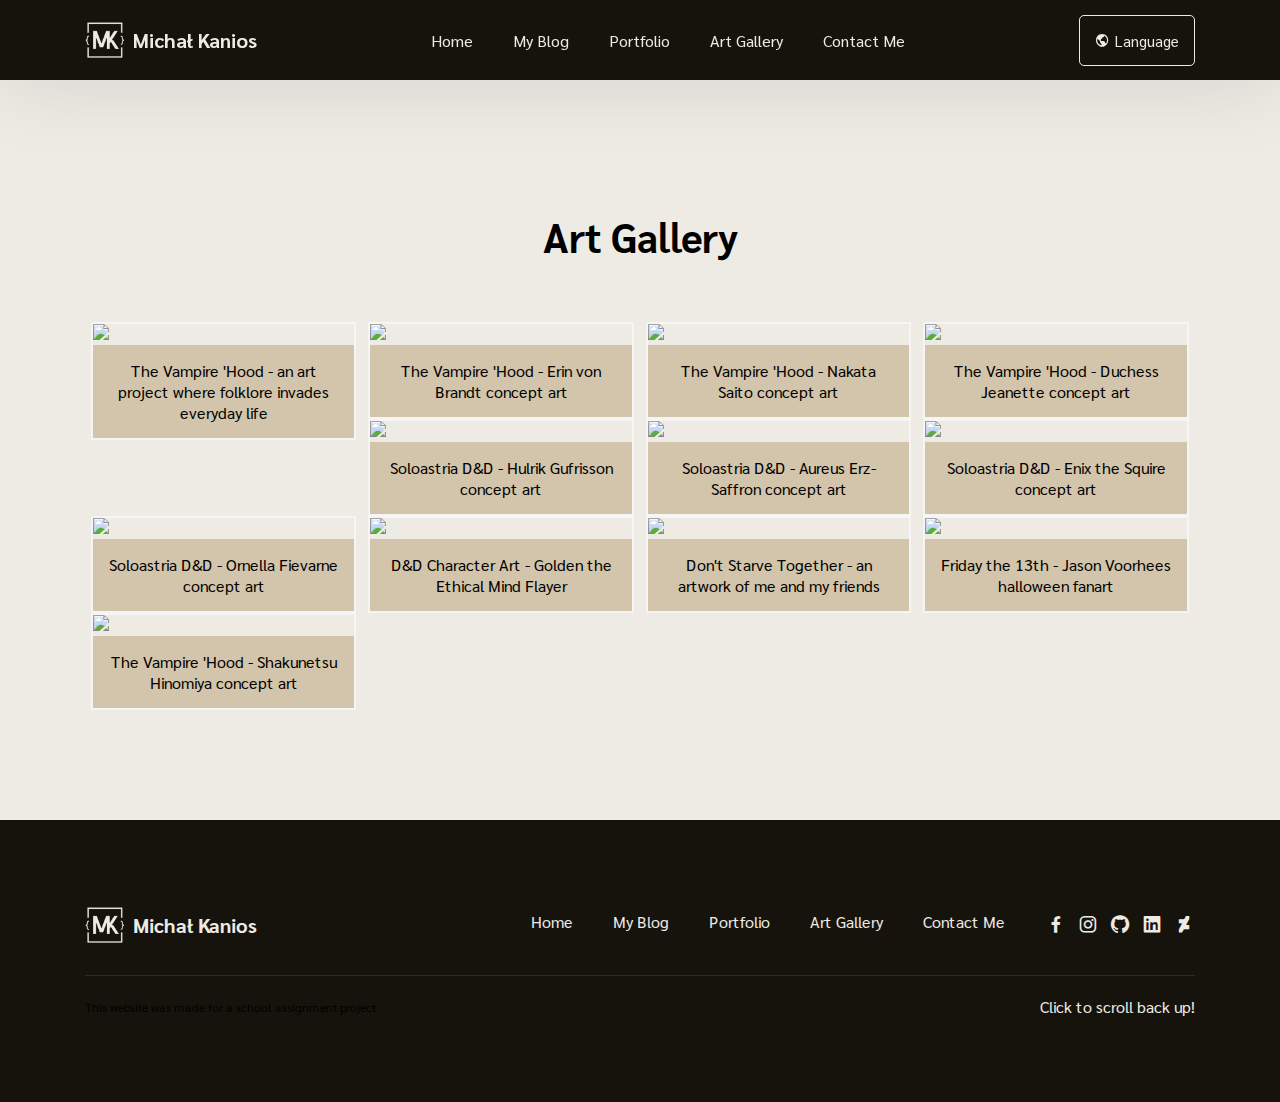
==== artGallery.html @ a231302d "Art Gallery" ====
<!DOCTYPE html>
<html lang="en">
<head>
    <meta charset="UTF-8">
    <meta name="viewport" content="width=device-width, initial-scale=1.0">
    <title>Michał Kanios</title>
    <link rel="stylesheet" href="portfolio.css">
    <link href='https://unpkg.com/boxicons@2.1.4/css/boxicons.min.css' rel='stylesheet'>
    <link rel="apple-touch-icon" sizes="180x180" href="icons/apple-touch-icon.png">
    <link rel="icon" type="image/png" sizes="32x32" href="icons/favicon-32x32.png">
    <link rel="icon" type="image/png" sizes="16x16" href="icons/favicon-16x16.png">
    <link rel="manifest" href="icons/site.webmanifest">
</head>
<body>
    
    <nav>
        <div class="logo">
            <img src="mkanios-logo-white.png">
            <a href="https://github.com/Michal-J-Kanios"
            target="_blank">Michał Kanios</a>
        </div>
        <ul>
            <li><a href="https://michalkanios.com">Home</a></li>
            <li><a href="#blog">My Blog</a></li>
            <li><a href="portfolio.html">Portfolio</a></li>
            <li><a href="#artGallery">Art Gallery</a></li>
            <li><a href="#contact">Contact Me</a></li>
        </ul>
        
        <div class="dropdown">
            <button class="dropbtn"><i class='bx bx-world'></i>Language</button>
            <div class="dropdown-content">
              <a href="#">English</a>
              <a href="#">Polski</a>
            </div>
          </div>

        <button id="menuButton" onclick="openMenu()">
            <i class='bx bx-menu'></i>
        </button>
    </nav>

    <div class="portfolio">
        <div class="header">
            <div class="info">
                <h3>Art Gallery</h3>
            </div>
        </div>

        <style>
            div.gallery {
              border: 2px solid whitesmoke;
            }
            
            div.gallery:hover {
              border: 2px solid #B59251;
              scale: 105%;
              transition: all 0.3s ease;
            }
            
            div.gallery img {
              width: 100%;
              height: auto;
            }
            
            div.desc {
              padding: 15px;
              text-align: center;
              background-color: #D3C5AB;
            }
            
            * {
              box-sizing: border-box;
            }
            
            .responsive {
              padding: 0 6px;
              float: left;
              width: 24.99999%;
            }
            
            @media only screen and (max-width: 700px) {
              .responsive {
                width: 49.99999%;
                margin: 6px 0;
              }
            }
            
            @media only screen and (max-width: 500px) {
              .responsive {
                width: 100%;
              }
            }
            
            .clearfix:after {
              content: "";
              display: table;
              clear: both;
            }
        </style>

    <div class="responsive">
        <div class="gallery">
            <a target="_blank" href="https://images-wixmp-ed30a86b8c4ca887773594c2.wixmp.com/f/37bd4255-cf63-438b-8325-e1ce209e7562/dgmbmkp-6635abd6-0f4c-4fcd-8ddb-2ecef978adf1.png/v1/fit/w_828,h_622,q_70,strp/the_vampire__hood___christmas_party_by_nova7770_dgmbmkp-414w-2x.jpg?token=eyJ0eXAiOiJKV1QiLCJhbGciOiJIUzI1NiJ9.[base64].pTNViMnQhG5NPoQ1eXt5wLgHbBxo9ffm6RjUadGxU5E">
            <img src="https://images-wixmp-ed30a86b8c4ca887773594c2.wixmp.com/f/37bd4255-cf63-438b-8325-e1ce209e7562/dgmbmkp-6635abd6-0f4c-4fcd-8ddb-2ecef978adf1.png/v1/fit/w_828,h_622,q_70,strp/the_vampire__hood___christmas_party_by_nova7770_dgmbmkp-414w-2x.jpg?token=eyJ0eXAiOiJKV1QiLCJhbGciOiJIUzI1NiJ9.[base64].pTNViMnQhG5NPoQ1eXt5wLgHbBxo9ffm6RjUadGxU5E" alt="Christmas Evening" width="600" height="400">
            </a>
            <div class="desc">The Vampire 'Hood - an art project where folklore invades everyday life</div>
        </div>
        </div>


        <div class="responsive">
        <div class="gallery">
            <a target="_blank" href="https://images-wixmp-ed30a86b8c4ca887773594c2.wixmp.com/f/37bd4255-cf63-438b-8325-e1ce209e7562/dghmqqe-58b5454c-d99b-49be-963a-8f0168d27f70.png/v1/fit/w_828,h_622,q_70,strp/the_vampire__hood___erin_von_brandt_by_nova7770_dghmqqe-414w-2x.jpg?token=eyJ0eXAiOiJKV1QiLCJhbGciOiJIUzI1NiJ9.[base64].MwfcYzQ1zW3I4JYwnt3Axe1SGEPQrePNWoFTMcAH2D8">
            <img src="https://images-wixmp-ed30a86b8c4ca887773594c2.wixmp.com/f/37bd4255-cf63-438b-8325-e1ce209e7562/dghmqqe-58b5454c-d99b-49be-963a-8f0168d27f70.png/v1/fit/w_828,h_622,q_70,strp/the_vampire__hood___erin_von_brandt_by_nova7770_dghmqqe-414w-2x.jpg?token=eyJ0eXAiOiJKV1QiLCJhbGciOiJIUzI1NiJ9.[base64].MwfcYzQ1zW3I4JYwnt3Axe1SGEPQrePNWoFTMcAH2D8" alt="Vampire Hunter" width="600" height="400">
            </a>
            <div class="desc">The Vampire 'Hood - Erin von Brandt concept art</div>
        </div>
        </div>

    <div class="responsive">
      <div class="gallery">
        <a target="_blank" href="https://images-wixmp-ed30a86b8c4ca887773594c2.wixmp.com/f/37bd4255-cf63-438b-8325-e1ce209e7562/dgor4vd-19f7d19e-263c-4b8d-8f66-dedc27359e13.png/v1/fit/w_828,h_622,q_70,strp/the_vampire__hood___nakata_saito_by_nova7770_dgor4vd-414w-2x.jpg?token=eyJ0eXAiOiJKV1QiLCJhbGciOiJIUzI1NiJ9.[base64].juCxxoDpoyrhzj1rUOMnaT9wX6_phqL7tOvmDm2cPmg">
          <img src="https://images-wixmp-ed30a86b8c4ca887773594c2.wixmp.com/f/37bd4255-cf63-438b-8325-e1ce209e7562/dgor4vd-19f7d19e-263c-4b8d-8f66-dedc27359e13.png/v1/fit/w_828,h_622,q_70,strp/the_vampire__hood___nakata_saito_by_nova7770_dgor4vd-414w-2x.jpg?token=eyJ0eXAiOiJKV1QiLCJhbGciOiJIUzI1NiJ9.[base64].juCxxoDpoyrhzj1rUOMnaT9wX6_phqL7tOvmDm2cPmg" alt="Dojo Sensei" width="600" height="400">
        </a>
        <div class="desc">The Vampire 'Hood - Nakata Saito concept art</div>
      </div>
      </div>

    <div class="responsive">
      <div class="gallery">
        <a target="_blank" href="https://images-wixmp-ed30a86b8c4ca887773594c2.wixmp.com/f/37bd4255-cf63-438b-8325-e1ce209e7562/dhe7jjb-4c1c4ae1-8555-41aa-947d-e4da054d160c.png/v1/fit/w_828,h_622,q_70,strp/the_vampire__hood___duchess_jeanette_lenoir_by_nova7770_dhe7jjb-414w-2x.jpg?token=eyJ0eXAiOiJKV1QiLCJhbGciOiJIUzI1NiJ9.[base64].tcklvWAyqlmAM5t6coTVL-qh0wiLpXWGnI-tAUO5kbU">
          <img src="https://images-wixmp-ed30a86b8c4ca887773594c2.wixmp.com/f/37bd4255-cf63-438b-8325-e1ce209e7562/dhe7jjb-4c1c4ae1-8555-41aa-947d-e4da054d160c.png/v1/fit/w_828,h_622,q_70,strp/the_vampire__hood___duchess_jeanette_lenoir_by_nova7770_dhe7jjb-414w-2x.jpg?token=eyJ0eXAiOiJKV1QiLCJhbGciOiJIUzI1NiJ9.[base64].tcklvWAyqlmAM5t6coTVL-qh0wiLpXWGnI-tAUO5kbU" alt="French Vampire" width="600" height="400">
        </a>
        <div class="desc">The Vampire 'Hood - Duchess Jeanette concept art</div>
      </div>
    </div>

    <div class="responsive">
      <div class="gallery">
        <a target="_blank" href="https://images-wixmp-ed30a86b8c4ca887773594c2.wixmp.com/f/37bd4255-cf63-438b-8325-e1ce209e7562/dh4oiwz-86418807-58c9-4022-b5a2-f8f73d4722e7.png/v1/fit/w_828,h_622,q_70,strp/soloastria___hulrik_gufrisson_concept_art_by_nova7770_dh4oiwz-414w-2x.jpg?token=eyJ0eXAiOiJKV1QiLCJhbGciOiJIUzI1NiJ9.[base64].I2npVWFCllAyCu6j4QWOJw_1J3vfnnvcdnNrw5lC6P4">
          <img src="https://images-wixmp-ed30a86b8c4ca887773594c2.wixmp.com/f/37bd4255-cf63-438b-8325-e1ce209e7562/dh4oiwz-86418807-58c9-4022-b5a2-f8f73d4722e7.png/v1/fit/w_828,h_622,q_70,strp/soloastria___hulrik_gufrisson_concept_art_by_nova7770_dh4oiwz-414w-2x.jpg?token=eyJ0eXAiOiJKV1QiLCJhbGciOiJIUzI1NiJ9.[base64].I2npVWFCllAyCu6j4QWOJw_1J3vfnnvcdnNrw5lC6P4" alt="Dwarf Fighter" width="600" height="400">
        </a>
        <div class="desc">Soloastria D&D - Hulrik Gufrisson concept art</div>
      </div>
    </div>

    <div class="responsive">
      <div class="gallery">
        <a target="_blank" href="https://images-wixmp-ed30a86b8c4ca887773594c2.wixmp.com/f/37bd4255-cf63-438b-8325-e1ce209e7562/dhfjtu2-ba328aac-4406-4080-9eb7-3200ea39cb6d.png/v1/fit/w_828,h_622,q_70,strp/soloastria___aureus_erz_saffron_concept_art_by_nova7770_dhfjtu2-414w-2x.jpg?token=eyJ0eXAiOiJKV1QiLCJhbGciOiJIUzI1NiJ9.[base64].Gaqd9w1ZiB6QZbfuhy3FQvsb2aLZy-ldjIyp50BI_vQ">
          <img src="https://images-wixmp-ed30a86b8c4ca887773594c2.wixmp.com/f/37bd4255-cf63-438b-8325-e1ce209e7562/dhfjtu2-ba328aac-4406-4080-9eb7-3200ea39cb6d.png/v1/fit/w_828,h_622,q_70,strp/soloastria___aureus_erz_saffron_concept_art_by_nova7770_dhfjtu2-414w-2x.jpg?token=eyJ0eXAiOiJKV1QiLCJhbGciOiJIUzI1NiJ9.[base64].Gaqd9w1ZiB6QZbfuhy3FQvsb2aLZy-ldjIyp50BI_vQ" alt="Dragonborn Wizard" width="600" height="400">
        </a>
        <div class="desc">Soloastria D&D - Aureus Erz-Saffron concept art</div>
      </div>
    </div>

    <div class="responsive">
      <div class="gallery">
        <a target="_blank" href="https://images-wixmp-ed30a86b8c4ca887773594c2.wixmp.com/f/37bd4255-cf63-438b-8325-e1ce209e7562/dhmla9h-8b464de7-c778-4be1-914f-275dd8c02a8d.png/v1/fit/w_828,h_622,q_70,strp/soloastria___enix_the_squire_concept_art_by_nova7770_dhmla9h-414w-2x.jpg?token=eyJ0eXAiOiJKV1QiLCJhbGciOiJIUzI1NiJ9.[base64].JahFpdrNLSMBB7Ok4cclS_sru1qv8PnZBWP3dD__3vw">
          <img src="https://images-wixmp-ed30a86b8c4ca887773594c2.wixmp.com/f/37bd4255-cf63-438b-8325-e1ce209e7562/dhmla9h-8b464de7-c778-4be1-914f-275dd8c02a8d.png/v1/fit/w_828,h_622,q_70,strp/soloastria___enix_the_squire_concept_art_by_nova7770_dhmla9h-414w-2x.jpg?token=eyJ0eXAiOiJKV1QiLCJhbGciOiJIUzI1NiJ9.[base64].JahFpdrNLSMBB7Ok4cclS_sru1qv8PnZBWP3dD__3vw" alt="Tiefling Paladin" width="600" height="400">
        </a>
        <div class="desc">Soloastria D&D - Enix the Squire concept art</div>
      </div>
    </div>

    <div class="responsive">
      <div class="gallery">
        <a target="_blank" href="https://images-wixmp-ed30a86b8c4ca887773594c2.wixmp.com/f/37bd4255-cf63-438b-8325-e1ce209e7562/dhh0f9c-7a491d94-3b16-48f1-8781-5b53685f85df.png/v1/fit/w_828,h_622,q_70,strp/soloastria___ornella_fievarne_concept_art_by_nova7770_dhh0f9c-414w-2x.jpg?token=eyJ0eXAiOiJKV1QiLCJhbGciOiJIUzI1NiJ9.[base64].6ecHtpO1c9k2wDwRl9UXMIKThX0iKVXrue6Ke8P3d_A">
          <img src="https://images-wixmp-ed30a86b8c4ca887773594c2.wixmp.com/f/37bd4255-cf63-438b-8325-e1ce209e7562/dhh0f9c-7a491d94-3b16-48f1-8781-5b53685f85df.png/v1/fit/w_828,h_622,q_70,strp/soloastria___ornella_fievarne_concept_art_by_nova7770_dhh0f9c-414w-2x.jpg?token=eyJ0eXAiOiJKV1QiLCJhbGciOiJIUzI1NiJ9.[base64].6ecHtpO1c9k2wDwRl9UXMIKThX0iKVXrue6Ke8P3d_A" alt="Elf Druid" width="600" height="400">
        </a>
        <div class="desc">Soloastria D&D - Ornella Fievarne concept art</div>
      </div>
    </div>

    <div class="responsive">
      <div class="gallery">
        <a target="_blank" href="https://images-wixmp-ed30a86b8c4ca887773594c2.wixmp.com/f/37bd4255-cf63-438b-8325-e1ce209e7562/dh1fxgp-c96668fc-0987-480d-8413-146e9913c1ee.png/v1/fit/w_828,h_622,q_70,strp/dnd_oc__golden_the_ethical_mind_flayer_by_nova7770_dh1fxgp-414w-2x.jpg?token=eyJ0eXAiOiJKV1QiLCJhbGciOiJIUzI1NiJ9.[base64].VoX2yf0-6w9EuMgIylpuuaCHfuAPRdNMmtO3Y9ZshHY">
          <img src="https://images-wixmp-ed30a86b8c4ca887773594c2.wixmp.com/f/37bd4255-cf63-438b-8325-e1ce209e7562/dh1fxgp-c96668fc-0987-480d-8413-146e9913c1ee.png/v1/fit/w_828,h_622,q_70,strp/dnd_oc__golden_the_ethical_mind_flayer_by_nova7770_dh1fxgp-414w-2x.jpg?token=eyJ0eXAiOiJKV1QiLCJhbGciOiJIUzI1NiJ9.[base64].VoX2yf0-6w9EuMgIylpuuaCHfuAPRdNMmtO3Y9ZshHY" alt="Illithid Paladin" width="600" height="400">
        </a>
        <div class="desc">D&D Character Art - Golden the Ethical Mind Flayer</div>
      </div>
    </div>

    <div class="responsive">
      <div class="gallery">
        <a target="_blank" href="https://images-wixmp-ed30a86b8c4ca887773594c2.wixmp.com/f/37bd4255-cf63-438b-8325-e1ce209e7562/dfdqztz-2046ffc2-7b63-47f2-af5f-f9e7e992e9f3.png/v1/fit/w_828,h_622,q_70,strp/me_and_the_boys_starving_together_by_nova7770_dfdqztz-414w-2x.jpg?token=eyJ0eXAiOiJKV1QiLCJhbGciOiJIUzI1NiJ9.[base64].pzOAFktZGjWZLnoe0KEfKbkf7-meCguanLikPtqnSb0">
          <img src="https://images-wixmp-ed30a86b8c4ca887773594c2.wixmp.com/f/37bd4255-cf63-438b-8325-e1ce209e7562/dfdqztz-2046ffc2-7b63-47f2-af5f-f9e7e992e9f3.png/v1/fit/w_828,h_622,q_70,strp/me_and_the_boys_starving_together_by_nova7770_dfdqztz-414w-2x.jpg?token=eyJ0eXAiOiJKV1QiLCJhbGciOiJIUzI1NiJ9.[base64].pzOAFktZGjWZLnoe0KEfKbkf7-meCguanLikPtqnSb0" alt="Don't Starve Together" width="600" height="400">
        </a>
        <div class="desc">Don't Starve Together - an artwork of me and my friends</div>
      </div>
    </div>

    <div class="responsive">
      <div class="gallery">
        <a target="_blank" href="https://images-wixmp-ed30a86b8c4ca887773594c2.wixmp.com/f/37bd4255-cf63-438b-8325-e1ce209e7562/dep3wxn-0359a79f-14f9-492b-8e29-0fe6e6c77d5a.png/v1/fit/w_828,h_622,q_70,strp/jason_voorhees_by_nova7770_dep3wxn-414w-2x.jpg?token=eyJ0eXAiOiJKV1QiLCJhbGciOiJIUzI1NiJ9.[base64].dq833d6NW9tMaPjT_bICt99PvLV3LruAMIPTP4ZXTP8">
          <img src="https://images-wixmp-ed30a86b8c4ca887773594c2.wixmp.com/f/37bd4255-cf63-438b-8325-e1ce209e7562/dep3wxn-0359a79f-14f9-492b-8e29-0fe6e6c77d5a.png/v1/fit/w_828,h_622,q_70,strp/jason_voorhees_by_nova7770_dep3wxn-414w-2x.jpg?token=eyJ0eXAiOiJKV1QiLCJhbGciOiJIUzI1NiJ9.[base64].dq833d6NW9tMaPjT_bICt99PvLV3LruAMIPTP4ZXTP8" alt="Jason Voorhees width="600" height="400">
        </a>
        <div class="desc">Friday the 13th - Jason Voorhees halloween fanart</div>
      </div>
    </div>

    <div class="responsive">
      <div class="gallery">
        <a target="_blank" href="https://images-wixmp-ed30a86b8c4ca887773594c2.wixmp.com/f/37bd4255-cf63-438b-8325-e1ce209e7562/dgy2dd9-7141c7c4-fb82-4abf-af0b-e4b04957b400.png/v1/fit/w_828,h_622,q_70,strp/the_vampire__hood___shakunetsu_hinomiya_by_nova7770_dgy2dd9-414w-2x.jpg?token=eyJ0eXAiOiJKV1QiLCJhbGciOiJIUzI1NiJ9.[base64].ouyBSZ1cVUAiEX7NYwmV0_ksFJFJuoS9oR0FxBm3_6U">
          <img src="https://images-wixmp-ed30a86b8c4ca887773594c2.wixmp.com/f/37bd4255-cf63-438b-8325-e1ce209e7562/dgy2dd9-7141c7c4-fb82-4abf-af0b-e4b04957b400.png/v1/fit/w_828,h_622,q_70,strp/the_vampire__hood___shakunetsu_hinomiya_by_nova7770_dgy2dd9-414w-2x.jpg?token=eyJ0eXAiOiJKV1QiLCJhbGciOiJIUzI1NiJ9.[base64].ouyBSZ1cVUAiEX7NYwmV0_ksFJFJuoS9oR0FxBm3_6U" alt="Shakunetsu Hinomiya" width="600" height="400">
        </a>
        <div class="desc">The Vampire 'Hood - Shakunetsu Hinomiya concept art</div>
      </div>
    </div>

    <div class="clearfix"></div>

    </div>

    <footer>
        <div class="top">
            <div class="logo">
                <img src="mkanios-logo-white.png">
                <a href="https://github.com/Michal-J-Kanios">Michał Kanios</a>
            </div>
            <ul>
                <ul>
                    <li><a href="https://michalkanios.com">Home</a></li>
                    <li><a href="#blog">My Blog</a></li>
                    <li><a href="portfolio.html">Portfolio</a></li>
                    <li><a href="#artGallery">Art Gallery</a></li>
                    <li><a href="#contact">Contact Me</a></li>
                </ul>
                <div class="social-links">
                    <a href="facebook.com" target="_blank"><i class='bx bxl-facebook' ></i></a>
                    <a href="https://www.instagram.com/nova7770_art/" target="_blank"><i class='bx bxl-instagram' ></i></a>
                    <a href="https://github.com/Michal-J-Kanios" target="_blank"><i class='bx bxl-github' ></i></a>
                    <a href="linkedin.com" target="_blank"><i class='bx bxl-linkedin-square' ></i></a>
                    <a href="https://www.deviantart.com/nova7770" target="_blank"><i class='bx bxl-deviantart' ></i></a>
                </div>
            </ul>
        </div>
        <div class="separator"></div>
        <div class="bottom">
            <p>
                This website was made for a school assignment project
            </p>
            <div class="links">
                <a href="#">Click to scroll back up!</a>
            </div>
        </div>
    </footer>
    

    <script src="skrypty.js"></script>
</body>
</html>
---- portfolio.css ----
/* Import czcionki */
@import url('https://fonts.googleapis.com/css2?family=Sarabun:ital,wght@0,100;0,200;0,600;0,800;1,100;1,200;1,300;1,400;1,500;1,600;1,700;1,800&display=swap');

/* Styl strony */

html {
    scroll-behavior: smooth;
}

* {
    margin: 0;
    padding: 0;
    box-sizing: border-box;
    font-family: "Sarabun", sans-serif;
}

a {
    text-decoration: none;
    color: #EEEBE5;
    transition: color 0.3s ease;
}

a:hover {
    color: #B59251 !important;
}

.logo a:hover {
    color: #EEEBE5 !important;
}

.main h5 {
    font-size: 20px;
    color: #1B1D1B;
}

.skills h5 {
    font-size: 20px;
    color: #EEEBE5;
}

li {
    list-style: none;
}

nav {
    background-color: #16130D;
    position: sticky;
    top: 0;
    padding: 0 85px;
    display: flex;
    align-items: center;
    justify-content: space-between;
    height: 80px;
    box-shadow: 0 5px 80px rgba(0, 0, 0, 0.1);
    z-index: 100;
}

nav .logo, footer .logo {
    display: flex;
    align-items: center;
}

nav .logo a, footer .logo a {
    margin-left: 8px;
    font-weight: bold;
    font-size: 20px;
}

nav .logo img, footer .logo img {
    width: 40px;
    height: 40px;
}

nav ul, footer .top ul {
    display: flex;
    gap: 40px;
}

.dropbtn {
    background-color: transparent;
    color: #EEEBE5;
    padding: 15px;
    font-size: 15px;
    border: 1px solid #EEEBE5;
}

.dropbtn i {
    margin-right: 5px;
}

.dropdown {
    position: relative;
    display: inline-block;
}

.dropdown-content {
    display: none;
    position: absolute;
    background-color: #EEEBE5;
    min-width: 160px;
    box-shadow: 0px 8px 16px 0px rgba(0,0,0,0.2);
    z-index: 1;
}
  

.dropdown-content a {
    color: #16130D;
    padding: 12px 16px;
    text-decoration: none;
    display: block;
}
  
.dropdown-content a:hover {background-color: #D3C5AB;}
  
.dropdown:hover .dropdown-content {display: block;}
  
.dropdown:hover .dropbtn {
    background-color: #B59251;
    transition: all 0.3s ease;
}

nav button {
    color: #EEEBE5;
    background-color: transparent;
    padding: 12px 16px;
    border-radius: 5px;
    border: 1px solid #EEEBE5;
    cursor: pointer;
    transition: all 0.3s ease;
}

nav button:hover {
    background-color: #B59251;
    border-color: #B59251;
    color: #eeebe5;
}

nav button#menuButton {
    display: flex;
    align-items: center;
    justify-content: center;
    font-size: 24px;
    padding: 7px;
    display: none;
}


.portfolio .header h3
{
    font-size: 40px;
    margin-top: 20px;
}


.portfolio {
    background-color: #EEEBE5;
    padding: 110px 85px;
}

.portfolio .header {
    display: flex;
    flex-direction: column;
    align-items: center;
    justify-content: space-between;
    margin-bottom: 60px;
}

.portfolio .header button {
    margin-top: 50px;
    background-color: #16130D;
    padding: 15px 25px;
    color: #EEEBE5;
    display: flex;
    align-items: center;
    cursor: pointer;
    gap: 8px;
    border: none;
    border-radius: 10px;
}

.portfolio .header button:hover {
    background-color: #B59251;
    color: #eeebe5;
    scale: 105%;
    transition: all 0.3s ease;
}

.portfolio .header a {
    text-decoration: none;
}

.portfolio .header a:hover {
    color: #EEEBE5 !important;
}

.portfolio .header button i {
    font-size: 26px;
}

.portfolio .portfo-items {
    display: flex;
    align-items: center;
    justify-content: space-between;
    margin: 50px;
}

.portfolio .portfo-items .item {
    width: 30%;
    background-color: #D3C5AB;
    border-radius: 10px;
    border-bottom: 4px solid transparent;
    cursor: pointer;
    box-shadow: 0 5px 32px rgba(0, 0, 0, 0.1);
    transition: all 0.3s ease;
}

.portfolio .portfo-items .item:hover {
    border-color: #B59251;
    scale: 110%;
}

.portfolio .portfo-items .item img {
    width: 100%;
    height: 240px;
    object-fit: cover;
    object-position: top;
    border-radius: 10px 10px 20px 20px;
}

.portfolio .portfo-items .item .info {
    display: flex;
    flex-direction: column;
    gap: 14px;
    padding: 20px 32px 42px;
}

.portfolio .portfo-items .item .info p {
    font-size: 13px;
}

.portfolio .portfo-items .item .info a {
    text-decoration: underline;
    text-underline-offset: 10px;
    color: #16130D;
    text-decoration-color: #B59251;
}

.portfolio .portfo-items .item .info a i {
    margin-left: 2px;
    font-size: 16px;
}

footer {
    background-color: #16130D;
    padding: 85px;
    display: flex;
    flex-direction: column;
}

footer .top, footer .bottom {
    display: flex;
    align-items: center;
    justify-content: space-between;
}

footer .top .social-links {
    display: flex;
    align-items: center;
    gap: 10px;
    font-size: 22px;
}

footer .separator {
    width: 100%;
    height: 1px;
    background-color: #282932;
    margin: 30px 0 20px;
}

footer .bottom p {
    font-size: 12px;
}

footer .bottom links a {
    font-size: 12px;
    margin-left: 14px;
}

@media screen and (max-width: 1200px) {
    
    .main .left h5 {
        font-size: 18px;
    }

    .main .left h3 {
        font-size: 36px;
    }

    .main .left p {
        font-size: 18px;
    }

    .main .right img {
        width: 300px;
    }

    .skills .skill-items {
        gap: 10px;
        justify-content: space-between;
        flex-wrap: wrap;
    }

    .skills .skill-items .item {
        width: 49%;
    }

    .about .left img {
        width: 370px;
    }

    .skills h3,
    .about .right h3,
    .portfolio .header h3
    {
        font-size: 32px;
    }

    .about .right p {
        font-size: 15px;
    }

    footer .top ul {
        gap: 20px;
    }
}

@media screen and (max-width: 992px) {

    nav .dropdown .dropbtn {
        scale: 50%;
        font-size: 25px;
    }

    nav ul{
        gap: 20px;
    }

    nav ul li a {
        font-size: 15px;
    }

    .main {
        flex-direction: column;
    }

    .about {
        flex-direction: column;
        justify-content: center;
    }

    .portfolio .portfo-items {
        gap: 22px;
        flex-wrap: wrap;
        justify-content: center;
    }

    .portfolio .portfo-items .item {
        width: 48%;
    }

    footer .top ul {
        display: none;
    }
}

@media screen and (max-width: 768px) {
    nav {
        justify-content: space-between;
        padding: 0 42px;
    }

    nav ul {
        display: none;
    }

    nav.open .logo {
        display: none;
    }

    nav.open ul {
        display: flex;
    }

    nav button {
        display: flex;
    }

    nav button#menuButton {
        display: block;
    }

    nav .dropdown .dropbtn {
        scale: 100%;
        font-size: 15px;
    }

    .main {
        padding: 42px;
    }

    .skills {
        padding: 85px 42px 0;
    }

    .skills .skill-items {
        gap: 8px;
    }

    .about {
        padding: 85px 42px;
    }

    .portfolio {
        padding: 60px 42px;
    }

    .portfolio .portfo-items {
        gap: 18px;
    }

    footer {
        padding: 85px 42px;
    }

    footer .bottom {
        flex-direction: column-reverse;
        gap: 14px;
    }
}

@media screen and (max-width: 576px) {
    
    nav ul li a {
        font-size: 13px;
    }

    nav .logo a {
        font-size: 18px;
    }

    .main .left h3 {
        font-size: 32px;
    }

    .main .left p {
        font-size: 16px;
    }

    .main .left button {
        width: 100%;
    }

    .skills .skill-items .item {
        width: 100%;
    }

    .portfolio .header button {
        font-size: 12px;
        padding: 8px 14px;
    }

    .portfolio .portfo-items .item {
        width: 80%;
    }



}
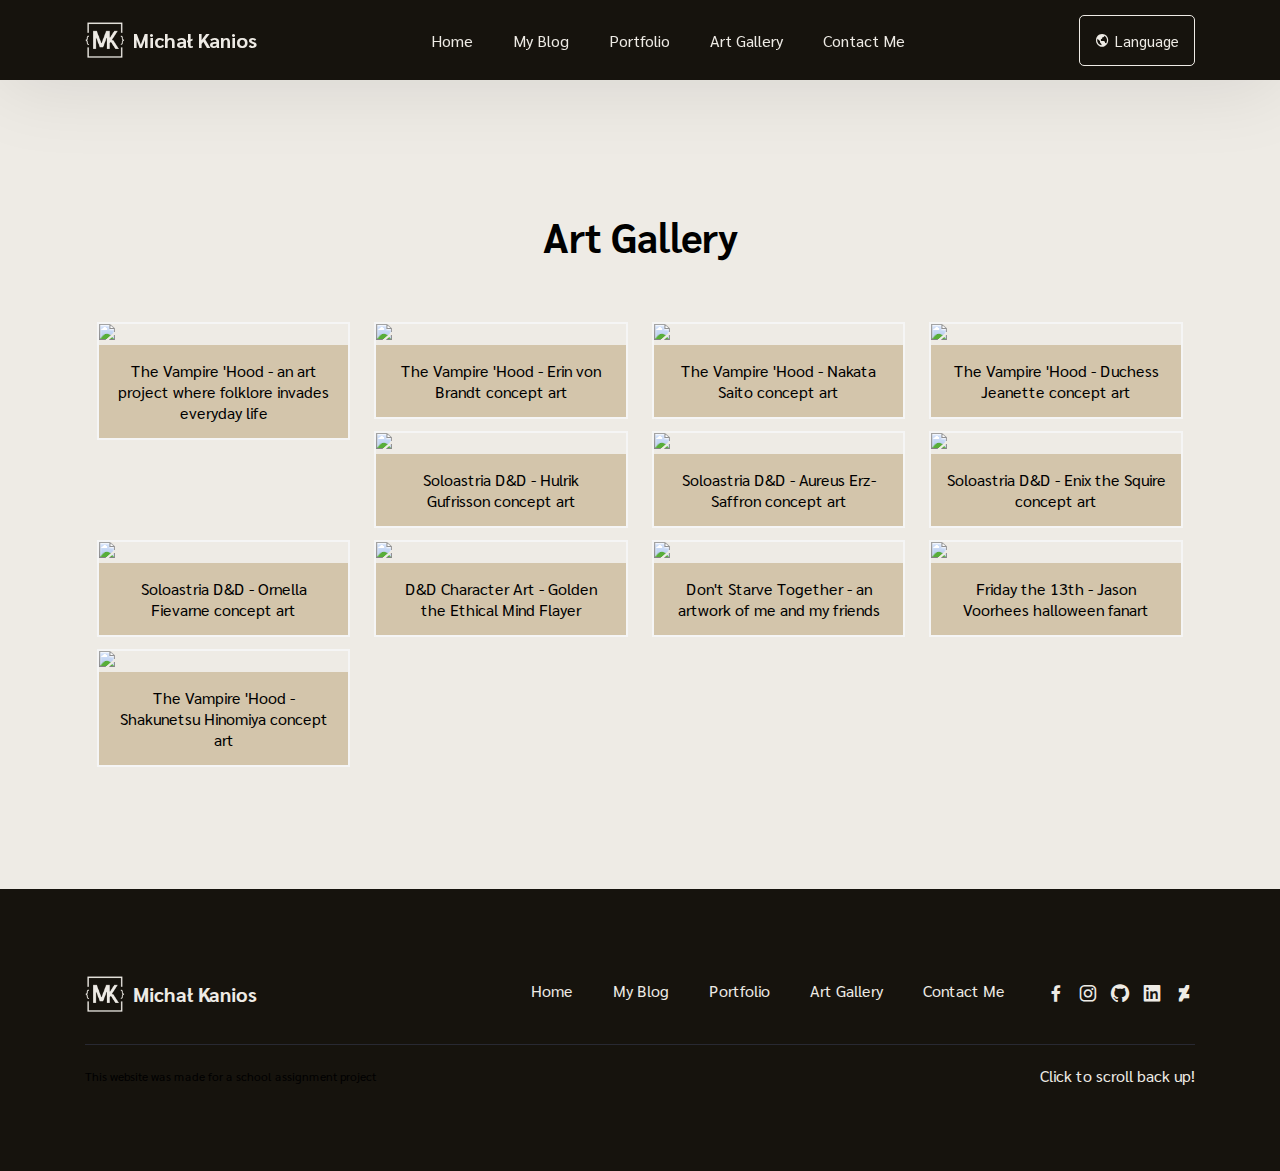
==== commit ba1e995c: "Contact Page" ====
--- a/artGallery.html
+++ b/artGallery.html
@@ -21,10 +21,10 @@
         </div>
         <ul>
             <li><a href="https://michalkanios.com">Home</a></li>
-            <li><a href="#blog">My Blog</a></li>
+            <li><a href="#" onclick="alert('Blog not available yet!');">My Blog</a></li>
             <li><a href="portfolio.html">Portfolio</a></li>
-            <li><a href="#artGallery">Art Gallery</a></li>
-            <li><a href="#contact">Contact Me</a></li>
+            <li><a href="artGallery.html">Art Gallery</a></li>
+            <li><a href="contact.html">Contact Me</a></li>
         </ul>
         
         <div class="dropdown">
@@ -74,7 +74,7 @@
             }
             
             .responsive {
-              padding: 0 6px;
+              padding: 0 12px 12px;
               float: left;
               width: 24.99999%;
             }
@@ -221,10 +221,10 @@
             <ul>
                 <ul>
                     <li><a href="https://michalkanios.com">Home</a></li>
-                    <li><a href="#blog">My Blog</a></li>
+                    <li><a href="#" onclick="alert('Blog not available yet!');">My Blog</a></li>
                     <li><a href="portfolio.html">Portfolio</a></li>
-                    <li><a href="#artGallery">Art Gallery</a></li>
-                    <li><a href="#contact">Contact Me</a></li>
+                    <li><a href="artGallery.html">Art Gallery</a></li>
+                    <li><a href="contact.html">Contact Me</a></li>
                 </ul>
                 <div class="social-links">
                     <a href="facebook.com" target="_blank"><i class='bx bxl-facebook' ></i></a>
